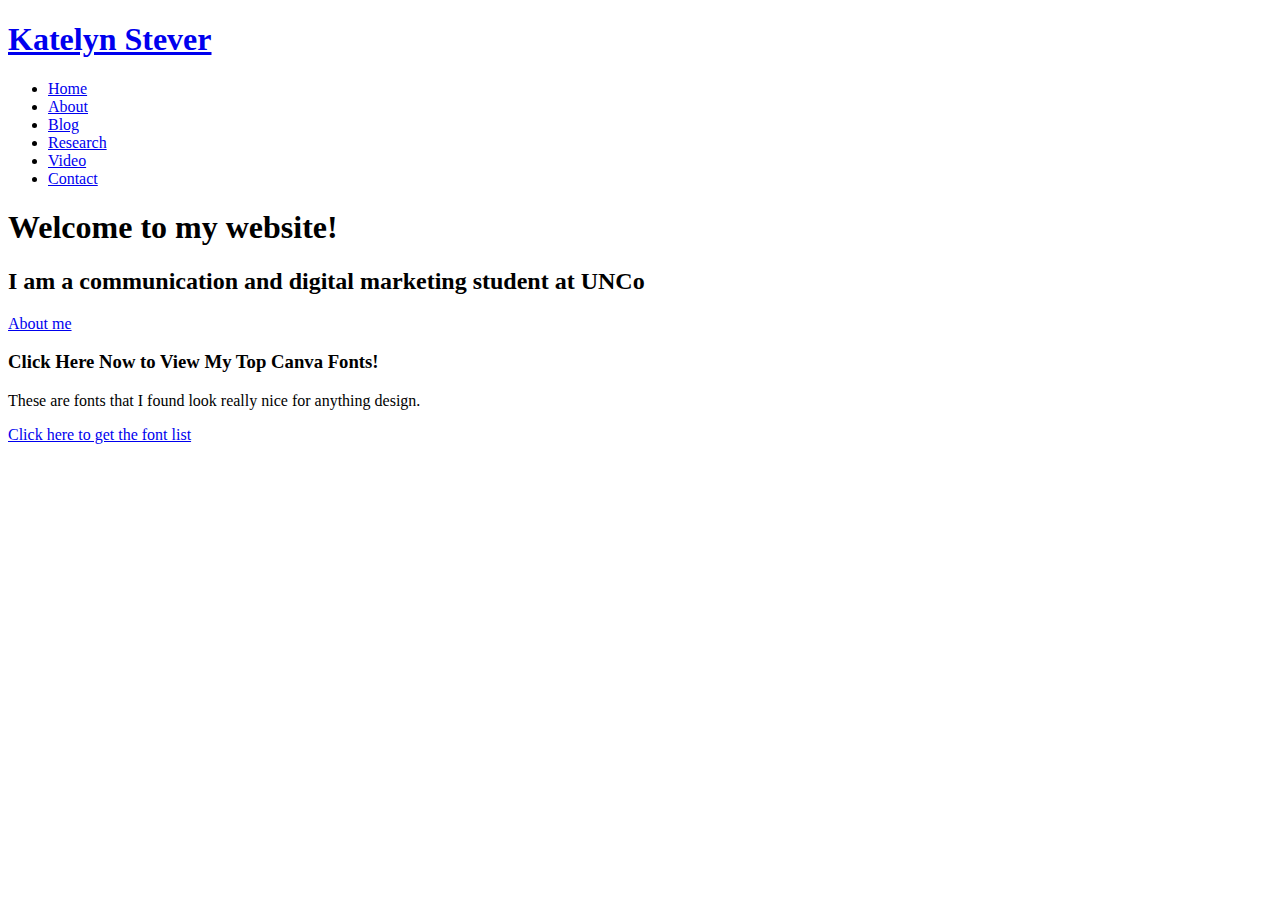
==== index.html @ 4d3a8c41 "call to action" ====
<!DOCTYPE html>
<html lang="en">

<head> <!-- contents of the head element are not displayed on the page. Instead it contains metadata about the page -->
  <meta charset="utf-8">
  <meta content="width=device-width, initial-scale=1.0" name="viewport">

  <title>Daniel Brannon</title>
  <meta name="description" content="This is the website of Daniel Brannon. He is an Associate Professor of Marketing at the University of Northern Colorado">
  <meta name="keywords" content="daniel brannon, marketing, northern colorado, consumers, teaching, digital marketing" >

  <!-- Favicons -->
  <link href="assets/img/cat-favicon.png" rel="icon"> <!-- replaced original favicon with cat-->
  <link href="assets/img/apple-touch-icon.png" rel="apple-touch-icon"> <!-- not sure what this one is for-->

  <!-- Google Fonts -->
  <link href="https://fonts.googleapis.com/css?family=Open+Sans:300,300i,400,400i,700,700i|Poppins:300,400,500,700" rel="stylesheet">

  <!-- Vendor CSS Files -->
  <link href="assets/vendor/aos/aos.css" rel="stylesheet">
  <link href="assets/vendor/bootstrap/css/bootstrap.min.css" rel="stylesheet">
  <link href="assets/vendor/bootstrap-icons/bootstrap-icons.css" rel="stylesheet">
  <link href="assets/vendor/boxicons/css/boxicons.min.css" rel="stylesheet">
  <link href="assets/vendor/glightbox/css/glightbox.min.css" rel="stylesheet">
  <link href="assets/vendor/swiper/swiper-bundle.min.css" rel="stylesheet">

  <!-- Template Main CSS File -->
  <link href="assets/css/style.css" rel="stylesheet">

</head>

<body> <!-- the body element contains the content of the webpage TEST123-->

  <!-- ======= Header ======= --> <!-- header element represents introductory content such as navigation aids and some heading elements-->
  <header id="header" class="fixed-top d-flex align-items-center header-transparent"> 
    <div class="container d-flex justify-content-between align-items-center"> <!-- div tag defines a section in the HTML document--used as a container for HTML elements--can be styled with CSS -->

      <div id="logo">
        <h1><a href="index.html">Katelyn Stever</a></h1> <!-- use this to place your name at the top right of the page -->
      </div>

      <nav id="navbar" class="navbar"> <!-- this section provides nagitation links -->
        <ul>
          <li><a class="nav-link scrollto active" href="#hero">Home</a></li> <!-- call to CSS class for navigation formatting -->
          <li><a class="nav-link scrollto" href="about.html">About</a></li>
          <li><a class="nav-link scrollto" href="blog.html">Blog</a></li>
          <li><a class="nav-link scrollto " href="research1.html">Research</a></li>
          <li><a class="nav-link scrollto" href="video.html">Video</a></li>
          <li><a class="nav-link scrollto" href="contact.html">Contact</a></li>
        </ul>
        <i class="bi bi-list mobile-nav-toggle"></i>
      </nav><!-- .navbar -->
    </div>
  </header><!-- End Header -->

  <!-- ======= Hero Section ======= --> <!-- section element is a generic standalone section of the document -->
  <section id="hero"> <!-- this section is formatting the top fold of the page and setting the background image with a call to hero-container class in CSS sheet -->
    <div class="hero-container" data-aos="zoom-in" data-aos-delay="100">
      <h1>Welcome to my website!</h1> <!-- Font style sizes etc are set in the hero section of the CSS sheet -->
      <h2>I am a communication and digital marketing student at UNCo</h2>
      <a href="about.html" class="btn-get-started">About me</a> <!-- this sets button font on the top fold -->
    </div>
  </section><!-- End Hero Section -->

  <main id="main">

    <!-- ======= Call To Action Section ======= -->
    <section id="call-to-action">
      <div class="container">
        <div class="row" data-aos="zoom-in">
          <div class="col-lg-9 text-center text-lg-start">
            <h3 class="cta-title">Click Here Now to View My Top Canva Fonts!</h3>
            <p class="cta-text"> These are fonts that I found look really nice for anything design. </p>
          </div>
          <div class="col-lg-3 cta-btn-container text-center">
            <a class="cta-btn align-middle" href="blog.html">Click here to get the font list</a>
          </div>
        </div>

      </div>
    </section><!-- End Call To Action Section -->

  </main><!-- End #main -->

  <a href="#" class="back-to-top d-flex align-items-center justify-content-center"><i class="bi bi-arrow-up-short"></i></a>

  <!-- Vendor JS Files -->
  <script src="assets/vendor/purecounter/purecounter.js"></script>
  <script src="assets/vendor/aos/aos.js"></script>
  <script src="assets/vendor/bootstrap/js/bootstrap.bundle.min.js"></script>
  <script src="assets/vendor/glightbox/js/glightbox.min.js"></script>
  <script src="assets/vendor/isotope-layout/isotope.pkgd.min.js"></script>
  <script src="assets/vendor/swiper/swiper-bundle.min.js"></script>
  <script src="assets/vendor/php-email-form/validate.js"></script>

  <!-- Template Main JS File -->
  <script src="assets/js/main.js"></script>

</body>

</html>
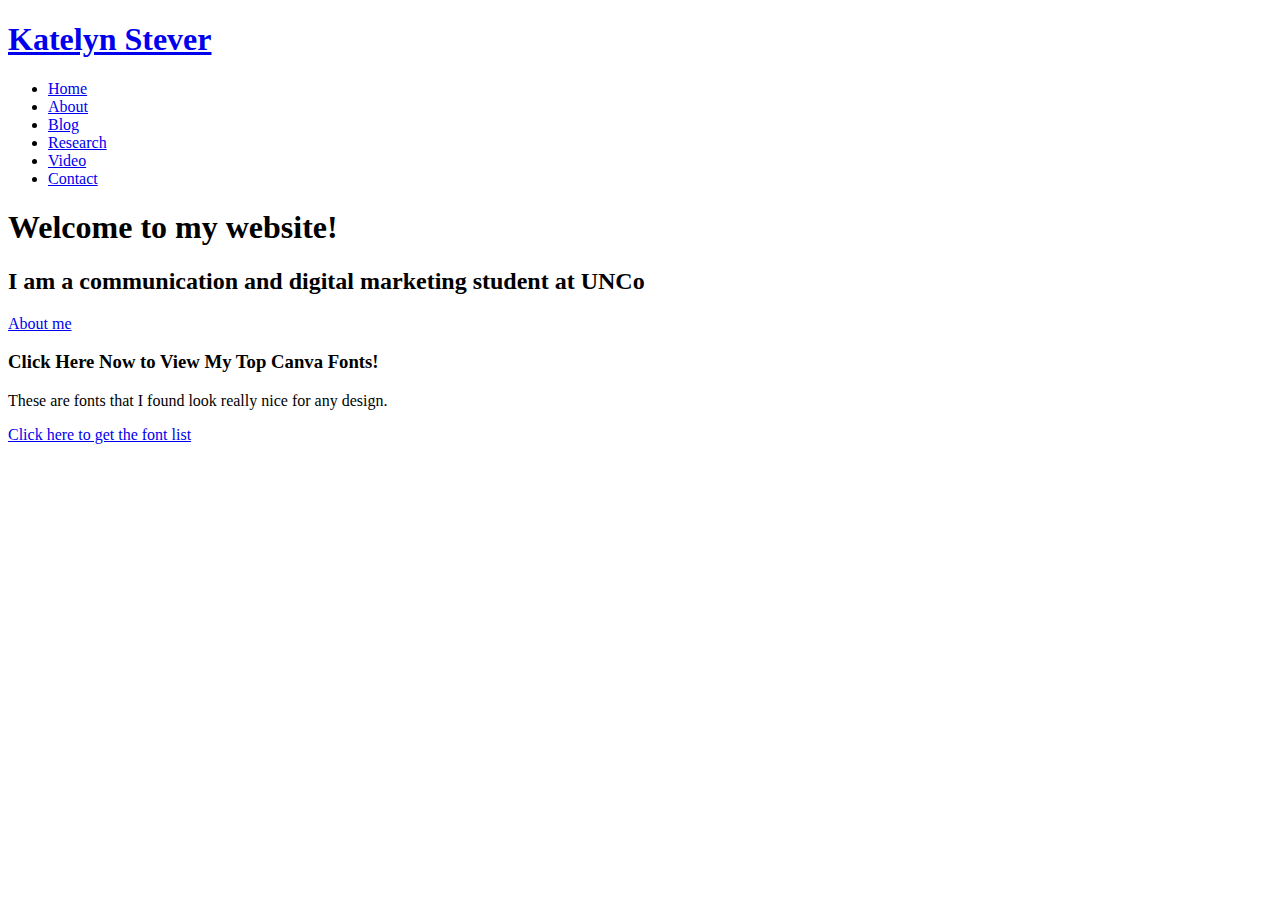
==== commit e1aef228: "head" ====
--- a/index.html
+++ b/index.html
@@ -5,7 +5,7 @@
   <meta charset="utf-8">
   <meta content="width=device-width, initial-scale=1.0" name="viewport">
 
-  <title>Daniel Brannon</title>
+  <title>Katelyn Stever</title>
   <meta name="description" content="This is the website of Daniel Brannon. He is an Associate Professor of Marketing at the University of Northern Colorado">
   <meta name="keywords" content="daniel brannon, marketing, northern colorado, consumers, teaching, digital marketing" >
 
@@ -70,7 +70,7 @@
         <div class="row" data-aos="zoom-in">
           <div class="col-lg-9 text-center text-lg-start">
             <h3 class="cta-title">Click Here Now to View My Top Canva Fonts!</h3>
-            <p class="cta-text"> These are fonts that I found look really nice for anything design. </p>
+            <p class="cta-text"> These are fonts that I found look really nice for any design. </p>
           </div>
           <div class="col-lg-3 cta-btn-container text-center">
             <a class="cta-btn align-middle" href="blog.html">Click here to get the font list</a>
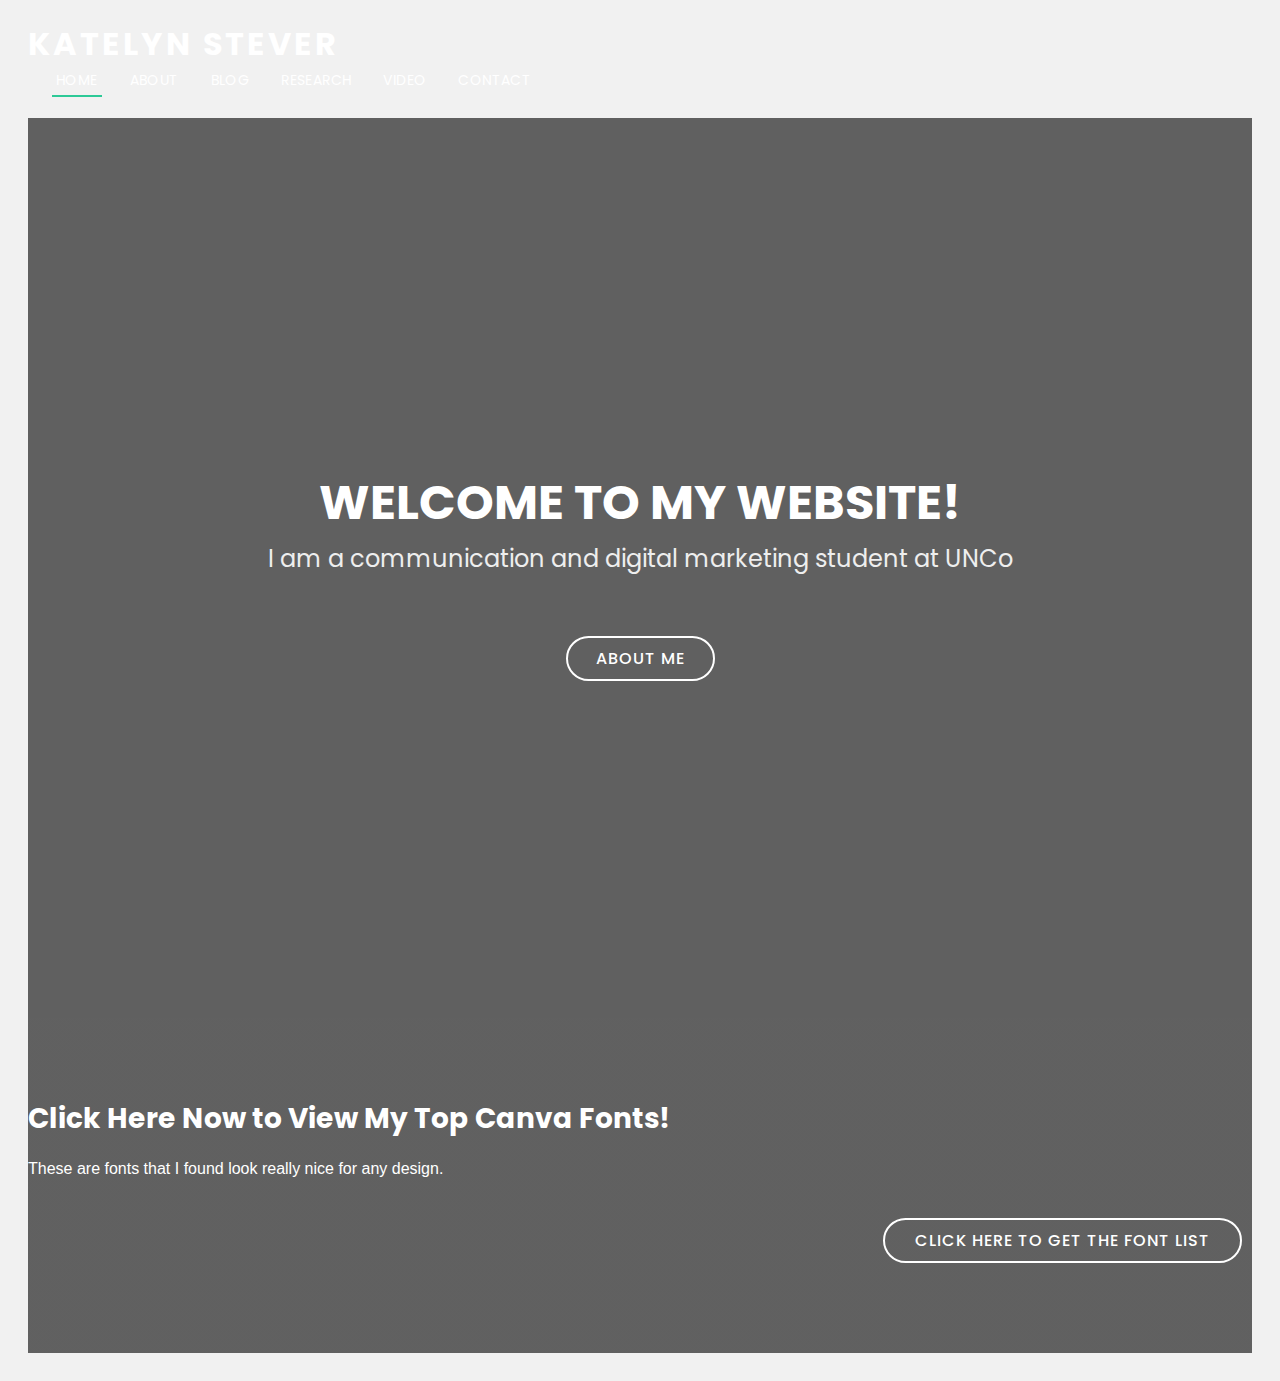
==== commit 680d21f5: "all the google ad things" ====
--- a/index.html
+++ b/index.html
@@ -6,9 +6,15 @@
   <meta content="width=device-width, initial-scale=1.0" name="viewport">
 
   <title>Katelyn Stever</title>
-  <meta name="description" content="This is the website of Daniel Brannon. He is an Associate Professor of Marketing at the University of Northern Colorado">
-  <meta name="keywords" content="daniel brannon, marketing, northern colorado, consumers, teaching, digital marketing" >
-
+  <meta name="description" content="This is the website of Katelyn Stever. She is a communciations major and digital marketing minor at UNCo.">
+  <meta name="keywords" content="katelyn stever, marketing, northern colorado, communications, social media, digital marketing" >
+<!-- Google Tag Manager -->
+<script>(function(w,d,s,l,i){w[l]=w[l]||[];w[l].push({'gtm.start':
+  new Date().getTime(),event:'gtm.js'});var f=d.getElementsByTagName(s)[0],
+  j=d.createElement(s),dl=l!='dataLayer'?'&l='+l:'';j.async=true;j.src=
+  'https://www.googletagmanager.com/gtm.js?id='+i+dl;f.parentNode.insertBefore(j,f);
+  })(window,document,'script','dataLayer','GTM-5FGWZJQR');</script>
+  <!-- End Google Tag Manager -->
   <!-- Favicons -->
   <link href="assets/img/cat-favicon.png" rel="icon"> <!-- replaced original favicon with cat-->
   <link href="assets/img/apple-touch-icon.png" rel="apple-touch-icon"> <!-- not sure what this one is for-->
--- a/assets/css/style.css
+++ b/assets/css/style.css
@@ -0,0 +1,1028 @@
+/**
+* Template Name: Regna - v4.7.0
+* Template URL: https://bootstrapmade.com/regna-bootstrap-onepage-template/
+* Author: BootstrapMade.com
+* License: https://bootstrapmade.com/license/
+*/
+
+/*--------------------------------------------------------------
+# General
+--------------------------------------------------------------*/
+body {
+  background: #fff;
+  color: #666666;
+  font-family: "Open Sans", sans-serif;
+}
+
+a {
+  color: #2dc997;
+  text-decoration: none;
+}
+
+a:hover, a:active, a:focus {
+  color: #2dca98;
+  outline: none;
+  text-decoration: none;
+}
+
+p {
+  padding: 0;
+  margin: 0 0 30px 0;
+}
+
+h1, h2, h3, h4, h5, h6 {
+  font-family: "Poppins", sans-serif;
+  font-weight: 400;
+  margin: 0 0 20px 0;
+  padding: 0;
+}
+
+/*--------------------------------------------------------------
+# Back to top button
+--------------------------------------------------------------*/
+.back-to-top {
+  position: fixed;
+  visibility: hidden;
+  opacity: 0;
+  right: 15px;
+  bottom: 15px;
+  z-index: 996;
+  background: #2dc997;
+  width: 40px;
+  height: 40px;
+  border-radius: 4px;
+  transition: all 0.4s;
+}
+.back-to-top i {
+  font-size: 28px;
+  color: #fff;
+  line-height: 0;
+}
+.back-to-top:hover {
+  background: #49d6a9;
+  color: #fff;
+}
+.back-to-top.active {
+  visibility: visible;
+  opacity: 1;
+}
+
+/*--------------------------------------------------------------
+# Disable AOS delay on mobile
+--------------------------------------------------------------*/
+@media screen and (max-width: 768px) {
+  [data-aos-delay] {
+    transition-delay: 0 !important;
+  }
+}
+/*--------------------------------------------------------------
+# Header
+--------------------------------------------------------------*/
+#header {
+  height: 90px;
+  transition: all 0.5s;
+  z-index: 997;
+  background: rgba(52, 59, 64, 0.9);
+}
+#header #logo h1 {
+  font-size: 32px;
+  margin: 0;
+  line-height: 1;
+  font-family: "Poppins", sans-serif;
+  font-weight: 700;
+  letter-spacing: 3px;
+  text-transform: uppercase;
+}
+#header #logo h1 a, #header #logo h1 a:hover {
+  color: #fff;
+}
+#header #logo img {
+  padding: 0;
+  margin: 0;
+}
+#header.header-transparent {
+  background: transparent;
+}
+#header.header-scrolled {
+  background: rgba(52, 59, 64, 0.9);
+  height: 70px;
+  transition: all 0.5s;
+}
+
+.scrolled-offset {
+  margin-top: 70px;
+}
+
+/*--------------------------------------------------------------
+# Navigation Menu
+--------------------------------------------------------------*/
+/**
+* Desktop Navigation 
+*/
+.navbar {
+  padding: 0;
+}
+.navbar ul {
+  margin: 0;
+  padding: 0;
+  display: flex;
+  list-style: none;
+  align-items: center;
+}
+.navbar li {
+  position: relative;
+}
+.navbar > ul > li {
+  white-space: nowrap;
+  padding: 10px 0 10px 24px;
+}
+.navbar a, .navbar a:focus {
+  display: flex;
+  align-items: center;
+  justify-content: space-between;
+  font-family: "Poppins", sans-serif;
+  color: #fff;
+  font-size: 14px;
+  padding: 0 4px;
+  white-space: nowrap;
+  transition: 0.3s;
+  letter-spacing: 0.4px;
+  position: relative;
+  text-transform: uppercase;
+}
+.navbar a i, .navbar a:focus i {
+  font-size: 12px;
+  line-height: 0;
+  margin-left: 5px;
+}
+.navbar > ul > li > a:before {
+  content: "";
+  position: absolute;
+  width: 100%;
+  height: 2px;
+  bottom: -6px;
+  left: 0;
+  background-color: #2dc997;
+  visibility: hidden;
+  transform: scaleX(0);
+  transition: all 0.3s ease-in-out 0s;
+}
+.navbar a:hover:before, .navbar li:hover > a:before, .navbar .active:before {
+  visibility: visible;
+  transform: scaleX(1);
+}
+.navbar a:hover, .navbar .active, .navbar .active:focus, .navbar li:hover > a {
+  color: #fff;
+}
+.navbar .dropdown ul {
+  display: block;
+  position: absolute;
+  left: 24px;
+  top: calc(100% + 30px);
+  margin: 0;
+  padding: 10px 0;
+  z-index: 99;
+  opacity: 0;
+  visibility: hidden;
+  background: #fff;
+  box-shadow: 0px 0px 30px rgba(127, 137, 161, 0.25);
+  transition: 0.3s;
+}
+.navbar .dropdown ul li {
+  min-width: 200px;
+}
+.navbar .dropdown ul a {
+  padding: 10px 20px;
+  font-size: 14px;
+  text-transform: none;
+  color: #666666;
+}
+.navbar .dropdown ul a i {
+  font-size: 12px;
+}
+.navbar .dropdown ul a:hover, .navbar .dropdown ul .active:hover, .navbar .dropdown ul li:hover > a {
+  color: #2dc997;
+}
+.navbar .dropdown:hover > ul {
+  opacity: 1;
+  top: 100%;
+  visibility: visible;
+}
+.navbar .dropdown .dropdown ul {
+  top: 0;
+  left: calc(100% - 30px);
+  visibility: hidden;
+}
+.navbar .dropdown .dropdown:hover > ul {
+  opacity: 1;
+  top: 0;
+  left: 100%;
+  visibility: visible;
+}
+@media (max-width: 1366px) {
+  .navbar .dropdown .dropdown ul {
+    left: -90%;
+  }
+  .navbar .dropdown .dropdown:hover > ul {
+    left: -100%;
+  }
+}
+
+/**
+* Mobile Navigation 
+*/
+.mobile-nav-toggle {
+  color: #fff;
+  font-size: 28px;
+  cursor: pointer;
+  display: none;
+  line-height: 0;
+  transition: 0.5s;
+}
+
+@media (max-width: 991px) {
+  .mobile-nav-toggle {
+    display: block;
+  }
+
+  .navbar ul {
+    display: none;
+  }
+}
+.navbar-mobile {
+  position: fixed;
+  overflow: hidden;
+  top: 0;
+  right: 0;
+  left: 0;
+  bottom: 0;
+  background: rgba(77, 77, 77, 0.9);
+  transition: 0.3s;
+  z-index: 999;
+}
+.navbar-mobile .mobile-nav-toggle {
+  position: absolute;
+  top: 15px;
+  right: 15px;
+}
+.navbar-mobile ul {
+  display: block;
+  position: absolute;
+  top: 55px;
+  right: 15px;
+  bottom: 15px;
+  left: 15px;
+  padding: 10px 0;
+  background-color: #fff;
+  overflow-y: auto;
+  transition: 0.3s;
+}
+.navbar-mobile > ul > li {
+  padding: 0;
+}
+.navbar-mobile a:hover:before, .navbar-mobile li:hover > a:before, .navbar-mobile .active:before {
+  visibility: hidden;
+}
+.navbar-mobile a, .navbar-mobile a:focus {
+  padding: 10px 20px;
+  font-size: 15px;
+  color: #666666;
+}
+.navbar-mobile a:hover, .navbar-mobile .active, .navbar-mobile li:hover > a {
+  color: #2dc997;
+}
+.navbar-mobile .getstarted, .navbar-mobile .getstarted:focus {
+  margin: 15px;
+}
+.navbar-mobile .dropdown ul {
+  position: static;
+  display: none;
+  margin: 10px 20px;
+  padding: 10px 0;
+  z-index: 99;
+  opacity: 1;
+  visibility: visible;
+  background: #fff;
+  box-shadow: 0px 0px 30px rgba(127, 137, 161, 0.25);
+}
+.navbar-mobile .dropdown ul li {
+  min-width: 200px;
+}
+.navbar-mobile .dropdown ul a {
+  padding: 10px 20px;
+}
+.navbar-mobile .dropdown ul a i {
+  font-size: 12px;
+}
+.navbar-mobile .dropdown ul a:hover, .navbar-mobile .dropdown ul .active:hover, .navbar-mobile .dropdown ul li:hover > a {
+  color: #2dc997;
+}
+.navbar-mobile .dropdown > .dropdown-active {
+  display: block;
+}
+
+/*--------------------------------------------------------------
+# Hero Section
+--------------------------------------------------------------*/
+#hero {
+  width: 100%;
+  height: 100vh;
+  background: url(../img/hero-bg.jpg) top center;
+  background-size: cover;
+  position: relative;
+}
+@media (min-width: 1024px) {
+  #hero {
+    background-attachment: fixed;
+  }
+}
+#hero:before {
+  content: "";
+  background: rgba(0, 0, 0, 0.6);
+  position: absolute;
+  bottom: 0;
+  top: 0;
+  left: 0;
+  right: 0;
+}
+#hero .hero-container {
+  position: absolute;
+  bottom: 0;
+  top: 0;
+  left: 0;
+  right: 0;
+  display: flex;
+  justify-content: center;
+  align-items: center;
+  flex-direction: column;
+  text-align: center;
+}
+#hero h1 {
+  margin: 30px 0 10px 0;
+  font-size: 48px;
+  font-weight: 700;
+  line-height: 56px;
+  text-transform: uppercase;
+  color: #fff;
+}
+@media (max-width: 768px) {
+  #hero h1 {
+    font-size: 28px;
+    line-height: 36px;
+  }
+}
+#hero h2 {
+  color: #eee;
+  margin-bottom: 50px;
+  font-size: 24px;
+}
+@media (max-width: 768px) {
+  #hero h2 {
+    font-size: 18px;
+    line-height: 24px;
+    margin-bottom: 30px;
+  }
+}
+#hero .btn-get-started {
+  font-family: "Poppins", sans-serif;
+  text-transform: uppercase;
+  font-weight: 500;
+  font-size: 16px;
+  letter-spacing: 1px;
+  display: inline-block;
+  padding: 8px 28px;
+  border-radius: 50px;
+  transition: 0.5s;
+  margin: 10px;
+  border: 2px solid #fff;
+  color: #fff;
+}
+#hero .btn-get-started:hover {
+  background: #2dc997;
+  border: 2px solid #2dc997;
+}
+
+/*--------------------------------------------------------------
+# Sections
+--------------------------------------------------------------*/
+section {
+  overflow: hidden;
+}
+
+/* Sections Header
+--------------------------------*/
+.section-header .section-title {
+  font-size: 32px;
+  color: #111;
+  text-transform: uppercase;
+  text-align: center;
+  font-weight: 700;
+  margin-bottom: 5px;
+}
+.section-header .section-description {
+  text-align: center;
+  padding-bottom: 40px;
+  color: #999;
+}
+
+/*--------------------------------------------------------------
+# Breadcrumbs
+--------------------------------------------------------------*/
+.breadcrumbs {
+  padding: 20px 0;
+  background-color: whitesmoke;
+  min-height: 40px;
+  margin-top: 92px;
+}
+.breadcrumbs h2 {
+  font-size: 24px;
+  font-weight: 300;
+  margin: 0;
+}
+@media (max-width: 992px) {
+  .breadcrumbs h2 {
+    margin: 0 0 10px 0;
+  }
+}
+.breadcrumbs ol {
+  display: flex;
+  flex-wrap: wrap;
+  list-style: none;
+  padding: 0;
+  margin: 0;
+  font-size: 14px;
+}
+.breadcrumbs ol li + li {
+  padding-left: 10px;
+}
+.breadcrumbs ol li + li::before {
+  display: inline-block;
+  padding-right: 10px;
+  color: #6c757d;
+  content: "/";
+}
+@media (max-width: 768px) {
+  .breadcrumbs .d-flex {
+    display: block !important;
+  }
+  .breadcrumbs ol {
+    display: block;
+  }
+  .breadcrumbs ol li {
+    display: inline-block;
+  }
+}
+
+/* A Few Words About Me Section
+--------------------------------*/
+#about {
+  background: #fff;
+  padding: 80px 0;
+}
+#about .about-container .background {
+  min-height: 1200px;
+  background: url(https://github.com/KatieStever/simplesite/blob/main/assets/img/Screen%20Shot%202023-11-07%20at%204.10.43%20PM.png?raw=true) center top no-repeat; /* this sets the image and properties on the about page */
+  margin-bottom: 0px;
+}
+#about .about-container .content {
+  background: #fff;
+}
+#about .about-container .title {
+  color: #333;
+  font-weight: 700;
+  font-size: 32px;
+}
+@media (max-width: 768px) {
+  #about .about-container .title {
+    padding-top: 15px;
+  }
+}
+#about .about-container p {
+  line-height: 26px;
+}
+#about .about-container p:last-child {
+  margin-bottom: 0;
+}
+#about .about-container .icon-box {
+  background: #fff;
+  background-size: cover;
+  padding: 0 0 30px 0;
+}
+#about .about-container .icon-box .icon {
+  float: left;
+  background: #fff;
+  width: 64px;
+  height: 64px;
+  display: flex;
+  justify-content: center;
+  align-items: center;
+  flex-direction: column;
+  text-align: center;
+  border-radius: 50%;
+  border: 2px solid #2dc997;
+}
+#about .about-container .icon-box .icon i {
+  color: #2dc997;
+  font-size: 24px;
+  line-height: 0;
+}
+#about .about-container .icon-box .title {
+  margin-left: 80px;
+  font-weight: 500;
+  margin-bottom: 5px;
+  font-size: 18px;
+  text-transform: uppercase;
+}
+#about .about-container .icon-box .title a {
+  color: #111;
+}
+#about .about-container .icon-box .description {
+  margin-left: 80px;
+  line-height: 24px;
+  font-size: 14px;
+}
+
+/* Blog Section
+--------------------------------*/
+body {
+  font-family: Arial;
+  padding: 20px;
+  background: #f1f1f1;
+}
+
+/* Header/Blog Title */
+.header {
+  padding: 30px;
+  font-size: 40px;
+  text-align: center;
+  background: white;
+}
+
+/* Create two unequal columns that floats next to each other */
+/* Left column */
+.leftcolumn {
+  float: left;
+  width: 75%;
+}
+
+/* Right column */
+.rightcolumn {
+  float: right;
+  width: 25%;
+  padding-left: 20px;
+}
+
+/* Blog image */
+.blogimg {
+  background-color: rgb(253, 250, 250);
+  width: 70%;
+  padding: 1px;
+}
+
+/* Add a card effect for articles */
+.card {
+  background-color: rgb(250, 248, 248);
+  padding: 20px;
+  margin-top: 20px;
+}
+
+/* Clear floats after the columns */
+.row:after {
+  content: "";
+  display: table;
+  clear: both;
+}
+
+/* Services Section
+--------------------------------*/
+#services {
+  background: #fff;
+  background-size: cover;
+  padding: 80px 0 60px 0;
+}
+#services .box {
+  padding: 50px 20px;
+  margin-bottom: 50px;
+  text-align: center;
+  border: 1px solid #e6e6e6;
+  height: 200px;
+  position: relative;
+  background: #fafafa;
+}
+#services .icon {
+  position: absolute;
+  top: -36px;
+  left: calc(50% - 36px);
+  transition: 0.2s;
+  border-radius: 50%;
+  border: 6px solid #fff;
+  display: flex;
+  justify-content: center;
+  align-items: center;
+  flex-direction: column;
+  text-align: center;
+  width: 72px;
+  height: 72px;
+  background: #2dc997;
+}
+#services .icon a {
+  display: inline-block;
+}
+#services .icon i {
+  color: #fff;
+  font-size: 24px;
+  line-height: 0;
+}
+#services .box:hover .icon {
+  background: #fff;
+  border: 2px solid #2dc997;
+}
+#services .box:hover .icon i {
+  color: #2dc997;
+}
+#services .box:hover .icon a {
+  color: #2dc997;
+}
+#services .title {
+  font-weight: 700;
+  font-size: 18px;
+  margin-bottom: 15px;
+  text-transform: uppercase;
+}
+#services .title a {
+  color: #111;
+}
+#services .description {
+  font-size: 14px;
+  line-height: 24px;
+}
+
+/* Call To Action Section
+--------------------------------*/
+#call-to-action {
+  background: linear-gradient(rgba(0, 0, 0, 0.6), rgba(0, 0, 0, 0.6)), url(../img/call-to-action-bg.jpg) fixed center center;
+  background-size: cover;
+  padding: 80px 0;
+}
+@media (max-width: 1024px) {
+  #call-to-action {
+    background-attachment: scroll;
+  }
+}
+#call-to-action .cta-title {
+  color: #fff;
+  font-size: 28px;
+  font-weight: 700;
+}
+#call-to-action .cta-text {
+  color: #fff;
+}
+@media (min-width: 769px) {
+  #call-to-action .cta-btn-container {
+    display: flex;
+    align-items: center;
+    justify-content: flex-end;
+  }
+}
+#call-to-action .cta-btn {
+  font-family: "Poppins", sans-serif;
+  text-transform: uppercase;
+  font-weight: 500;
+  font-size: 16px;
+  letter-spacing: 1px;
+  display: inline-block;
+  padding: 8px 30px;
+  border-radius: 50px;
+  transition: 0.5s;
+  margin: 10px;
+  border: 2px solid #fff;
+  color: #fff;
+}
+#call-to-action .cta-btn:hover {
+  background: #2dc997;
+  border: 2px solid #2dc997;
+}
+
+/* Research Portfolio Section
+--------------------------------*/
+#portfolio {
+  background: #f7f7f7;
+  padding: 80px 0;
+}
+#portfolio #portfolio-flters {
+  padding: 0;
+  margin: 0 auto 25px auto;
+  list-style: none;
+  text-align: center;
+  border-radius: 50px;
+}
+#portfolio #portfolio-flters li {
+  cursor: pointer;
+  display: inline-block;
+  padding: 12px 18px 14px 18px;
+  font-size: 14px;
+  font-weight: 500;
+  line-height: 1;
+  color: #666666;
+  margin: 0 5px 10px 5px;
+  transition: all ease-in-out 0.3s;
+  background: white;
+  border-radius: 4px;
+}
+#portfolio #portfolio-flters li:hover, #portfolio #portfolio-flters li.filter-active {
+  color: #fff;
+  background: #2dc997;
+}
+#portfolio #portfolio-flters li:last-child {
+  margin-right: 0;
+}
+#portfolio .portfolio-item {
+  margin-bottom: 30px;
+  overflow: hidden;
+}
+#portfolio .portfolio-item img {
+  position: relative;
+  top: 0;
+  transition: all 0.6s cubic-bezier(0.645, 0.045, 0.355, 1);
+}
+#portfolio .portfolio-item .portfolio-info {
+  opacity: 0;
+  position: absolute;
+  left: 12px;
+  right: 12px;
+  bottom: -50px;
+  z-index: 3;
+  transition: all ease-in-out 0.3s;
+  background: #2dc997;
+  padding: 15px 20px;
+}
+#portfolio .portfolio-item .portfolio-info h4 {
+  font-size: 18px;
+  color: #fff;
+  font-weight: 600;
+}
+#portfolio .portfolio-item .portfolio-info p {
+  color: #fff;
+  font-size: 14px;
+  margin-bottom: 0;
+}
+#portfolio .portfolio-item .portfolio-info .preview-link, #portfolio .portfolio-item .portfolio-info .details-link {
+  position: absolute;
+  right: 50px;
+  font-size: 24px;
+  top: calc(50% - 18px);
+  color: white;
+  transition: ease-in-out 0.3s;
+}
+#portfolio .portfolio-item .portfolio-info .preview-link:hover, #portfolio .portfolio-item .portfolio-info .details-link:hover {
+  color: #a4ebd4;
+}
+#portfolio .portfolio-item .portfolio-info .details-link {
+  right: 15px;
+}
+#portfolio .portfolio-item:hover img {
+  top: -30px;
+}
+#portfolio .portfolio-item:hover .portfolio-info {
+  opacity: 1;
+  bottom: 0;
+}
+
+/*--------------------------------------------------------------
+# Research Portfolio Details
+--------------------------------------------------------------*/
+.portfolio-details {
+  padding-top: 40px;
+}
+.portfolio-details .portfolio-details-slider img {
+  width: 100%;
+}
+.portfolio-details .portfolio-details-slider .swiper-pagination {
+  margin-top: 20px;
+  position: relative;
+}
+.portfolio-details .portfolio-details-slider .swiper-pagination .swiper-pagination-bullet {
+  width: 12px;
+  height: 12px;
+  background-color: #fff;
+  opacity: 1;
+  border: 1px solid #2dc997;
+}
+.portfolio-details .portfolio-details-slider .swiper-pagination .swiper-pagination-bullet-active {
+  background-color: #2dc997;
+}
+.portfolio-details .portfolio-info {
+  padding: 30px;
+  box-shadow: 0px 0 30px rgba(102, 102, 102, 0.08);
+}
+.portfolio-details .portfolio-info h3 {
+  font-size: 22px;
+  font-weight: 700;
+  margin-bottom: 20px;
+  padding-bottom: 20px;
+  border-bottom: 1px solid #eee;
+}
+.portfolio-details .portfolio-info ul {
+  list-style: none;
+  padding: 0;
+  font-size: 15px;
+}
+.portfolio-details .portfolio-info ul li + li {
+  margin-top: 10px;
+}
+.portfolio-details .portfolio-description {
+  padding-top: 30px;
+}
+.portfolio-details .portfolio-description h2 {
+  font-size: 26px;
+  font-weight: 700;
+  margin-bottom: 20px;
+}
+.portfolio-details .portfolio-description p {
+  padding: 0;
+}
+
+/* MX Lab Section
+--------------------------------*/
+#team {
+  background: #fff;
+  padding: 80px 0 60px 0;
+}
+#team .member {
+  text-align: center;
+  margin-bottom: 20px;
+}
+#team .member .pic {
+  margin-bottom: 15px;
+  overflow: hidden;
+  height: 260px;
+}
+#team .member .pic img {
+  max-width: 100%;
+}
+#team .member h4 {
+  font-weight: 700;
+  margin-bottom: 2px;
+  font-size: 18px;
+}
+#team .member span {
+  font-style: italic;
+  display: block;
+  font-size: 13px;
+}
+#team .member .social {
+  margin-top: 15px;
+}
+#team .member .social a {
+  color: #b3b3b3;
+}
+#team .member .social a:hover {
+  color: #2dc997;
+}
+#team .member .social i {
+  font-size: 18px;
+  margin: 0 2px;
+}
+
+/* Contact Section
+--------------------------------*/
+#contact {
+  background: #f7f7f7;
+  padding: 80px 0 40px 0;
+}
+#contact #google-map {
+  height: 300px;
+  margin-bottom: 20px;
+}
+#contact .info {
+  color: #333333;
+}
+#contact .info i {
+  font-size: 32px;
+  color: #2dc997;
+  float: left;
+  line-height: 0;
+}
+#contact .info p {
+  padding: 0 0 10px 50px;
+  margin-bottom: 20px;
+  line-height: 22px;
+  font-size: 14px;
+}
+#contact .info .email p {
+  padding-top: 5px;
+}
+#contact .social-links {
+  padding: 20px 0;
+}
+#contact .social-links a {
+  font-size: 18px;
+  background: #333;
+  color: #fff;
+  line-height: 1;
+  border-radius: 50%;
+  text-align: center;
+  width: 36px;
+  height: 36px;
+  transition: 0.3s;
+  display: inline-flex;
+  align-items: center;
+  justify-content: center;
+}
+#contact .social-links a i {
+  line-height: 0;
+}
+#contact .social-links a:hover {
+  background: #2dc997;
+  color: #fff;
+}
+#contact .php-email-form .error-message {
+  display: none;
+  color: #fff;
+  background: #ed3c0d;
+  text-align: left;
+  padding: 15px;
+  font-weight: 600;
+}
+#contact .php-email-form .error-message br + br {
+  margin-top: 25px;
+}
+#contact .php-email-form .sent-message {
+  display: none;
+  color: #fff;
+  background: #18d26e;
+  text-align: center;
+  padding: 15px;
+  font-weight: 600;
+}
+#contact .php-email-form .loading {
+  display: none;
+  background: #fff;
+  text-align: center;
+  padding: 15px;
+}
+#contact .php-email-form .loading:before {
+  content: "";
+  display: inline-block;
+  border-radius: 50%;
+  width: 24px;
+  height: 24px;
+  margin: 0 10px -6px 0;
+  border: 3px solid #18d26e;
+  border-top-color: #eee;
+  -webkit-animation: animate-loading 1s linear infinite;
+  animation: animate-loading 1s linear infinite;
+}
+#contact .php-email-form input, #contact .php-email-form textarea {
+  border-radius: 0;
+  box-shadow: none;
+  font-size: 14px;
+}
+#contact .php-email-form input::focus, #contact .php-email-form textarea::focus {
+  background-color: #2dc997;
+}
+#contact .php-email-form button[type=submit] {
+  background: #2dc997;
+  border: 0;
+  padding: 10px 24px;
+  color: #fff;
+  transition: 0.4s;
+}
+#contact .php-email-form button[type=submit]:hover {
+  background: #51d8ad;
+}
+@-webkit-keyframes animate-loading {
+  0% {
+    transform: rotate(0deg);
+  }
+  100% {
+    transform: rotate(360deg);
+  }
+}
+@keyframes animate-loading {
+  0% {
+    transform: rotate(0deg);
+  }
+  100% {
+    transform: rotate(360deg);
+  }
+}
+
+/*--------------------------------------------------------------
+# Footer
+--------------------------------------------------------------*/
+#footer {
+  background: #343b40;
+  padding: 30px 0;
+  color: #fff;
+  font-size: 14px;
+}
+#footer .copyright {
+  text-align: center;
+}
+#footer .credits {
+  padding-top: 10px;
+  text-align: center;
+  font-size: 13px;
+  color: #ccc;
+}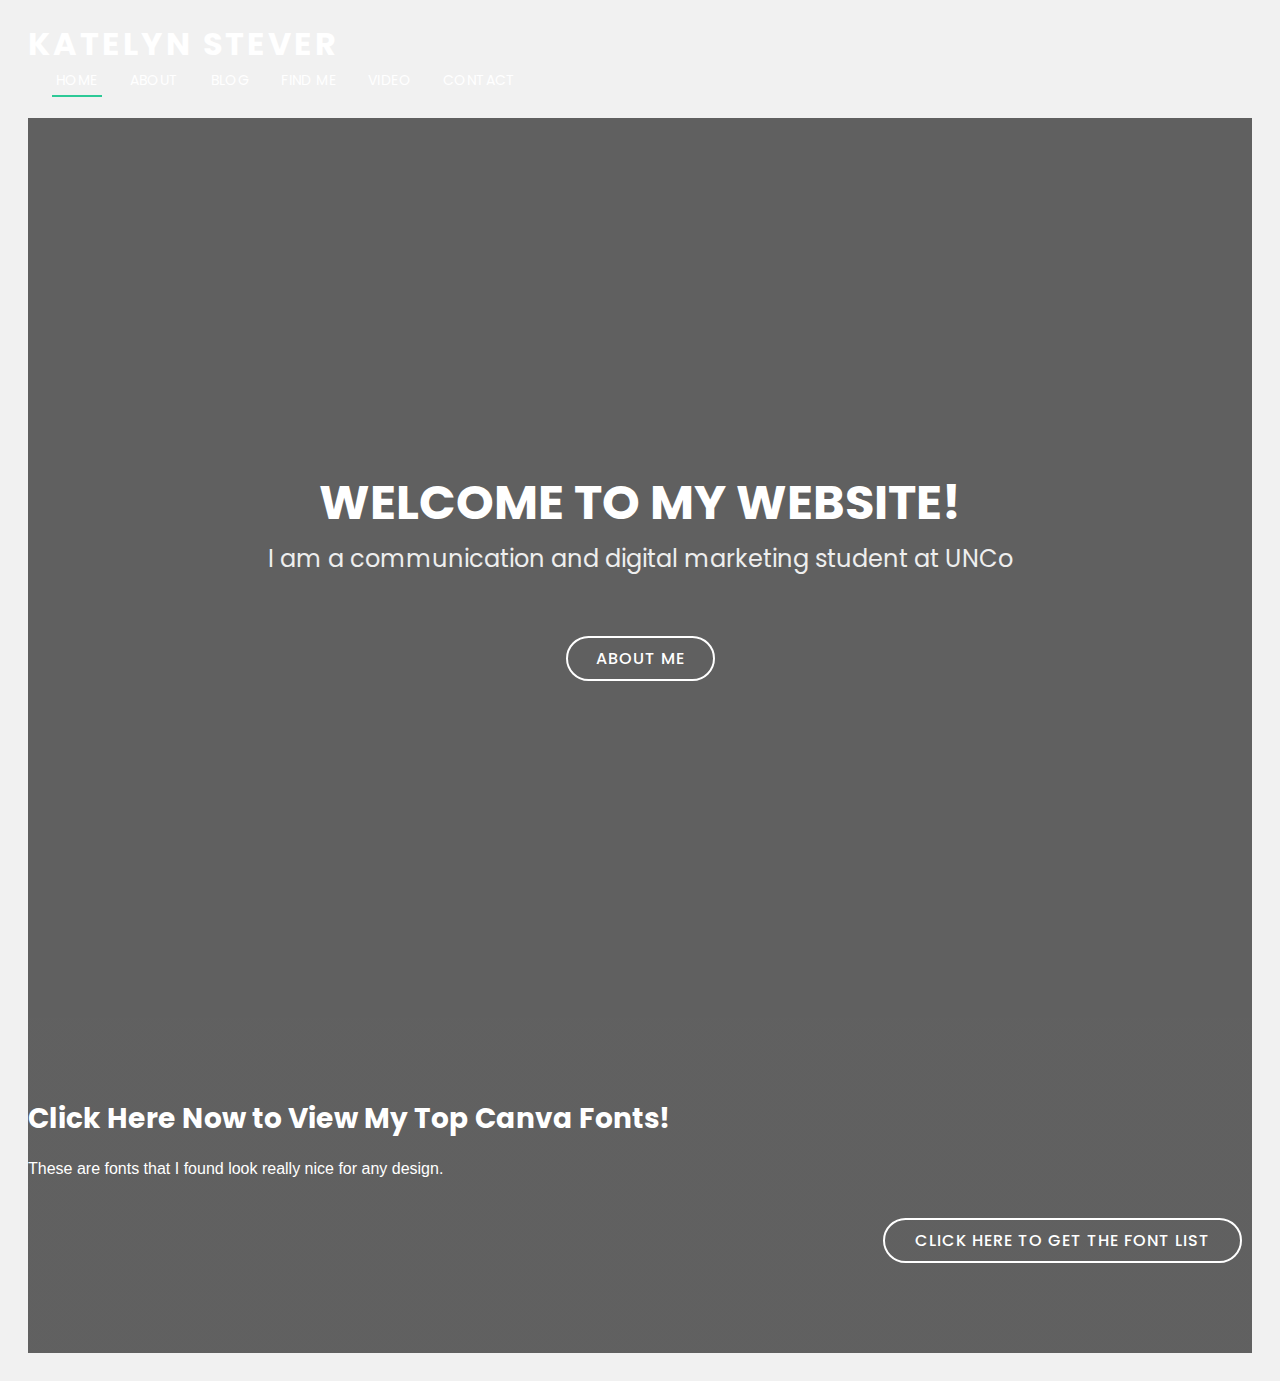
==== commit 490b79b6: "find me" ====
--- a/index.html
+++ b/index.html
@@ -50,7 +50,7 @@
           <li><a class="nav-link scrollto active" href="#hero">Home</a></li> <!-- call to CSS class for navigation formatting -->
           <li><a class="nav-link scrollto" href="about.html">About</a></li>
           <li><a class="nav-link scrollto" href="blog.html">Blog</a></li>
-          <li><a class="nav-link scrollto " href="research1.html">Research</a></li>
+          <li><a class="nav-link scrollto " href="research1.html">Find me</a></li>
           <li><a class="nav-link scrollto" href="video.html">Video</a></li>
           <li><a class="nav-link scrollto" href="contact.html">Contact</a></li>
         </ul>
@@ -58,7 +58,10 @@
       </nav><!-- .navbar -->
     </div>
   </header><!-- End Header -->
-
+<!-- Google Tag Manager (noscript) -->
+<noscript><iframe src="https://www.googletagmanager.com/ns.html?id=GTM-5FGWZJQR"
+  height="0" width="0" style="display:none;visibility:hidden"></iframe></noscript>
+  <!-- End Google Tag Manager (noscript) -->
   <!-- ======= Hero Section ======= --> <!-- section element is a generic standalone section of the document -->
   <section id="hero"> <!-- this section is formatting the top fold of the page and setting the background image with a call to hero-container class in CSS sheet -->
     <div class="hero-container" data-aos="zoom-in" data-aos-delay="100">
